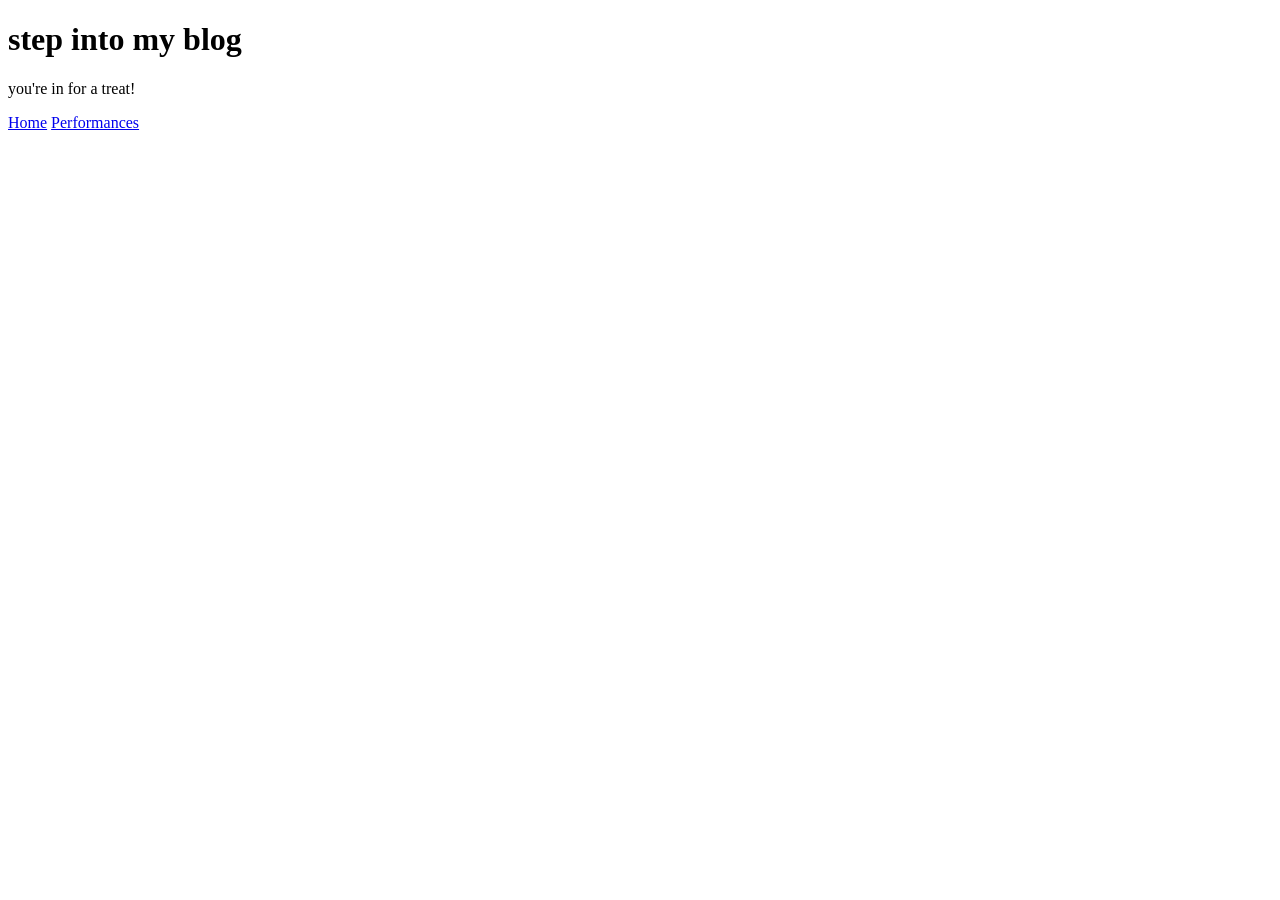
==== index.html @ cf51588d "start of css and html file" ====
<!DOCTYPE html>
<html lang="en">
<head>
    <meta charset="UTF-8">
    <meta name="viewport" content="width=device-width, initial-scale=1.0">
    <title>step into my blog</title>
</head>
<body>
    <header>
        <h1>step into my blog</h1>
        <p>you're in for a treat!</p>
        <nav>
            <a href="#">Home</a>
            <a href="performances.html">Performances</a>
        </nav>
    </header>
    
</body>
</html>
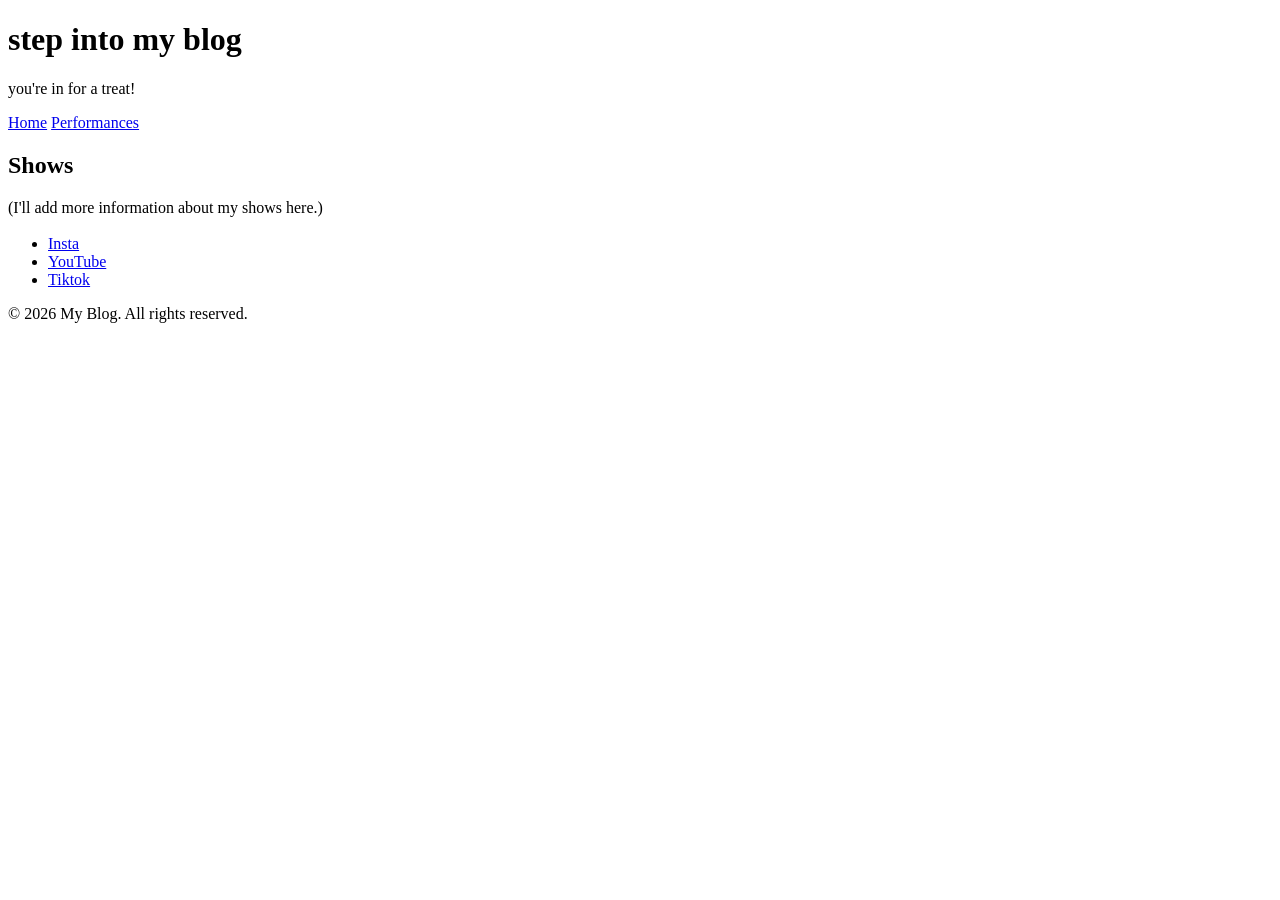
==== commit 104e1976: "basic html layout added (index+perfromances)" ====
--- a/index.html
+++ b/index.html
@@ -10,10 +10,32 @@
         <h1>step into my blog</h1>
         <p>you're in for a treat!</p>
         <nav>
-            <a href="#">Home</a>
+            <a href="index.html">Home</a>
             <a href="performances.html">Performances</a>
         </nav>
     </header>
+
+    <main>
+        <section>
+            <h2>Shows</h2>
+            <p>(I'll add more information about my shows here.)</p>
+
+            <section>
+                <h3></h3>
+            </section>
+        </section>
+
+    </main>
+    
+    <footer>
+
+        <ul>
+            <li><a href="#">Insta</a></li>
+            <li><a href="#">YouTube</a></li>
+            <li><a href="#">Tiktok</a></li>
+        </ul>
+        <p>&copy; 2026 My Blog. All rights reserved.</p>
+    </footer>
     
 </body>
 </html>
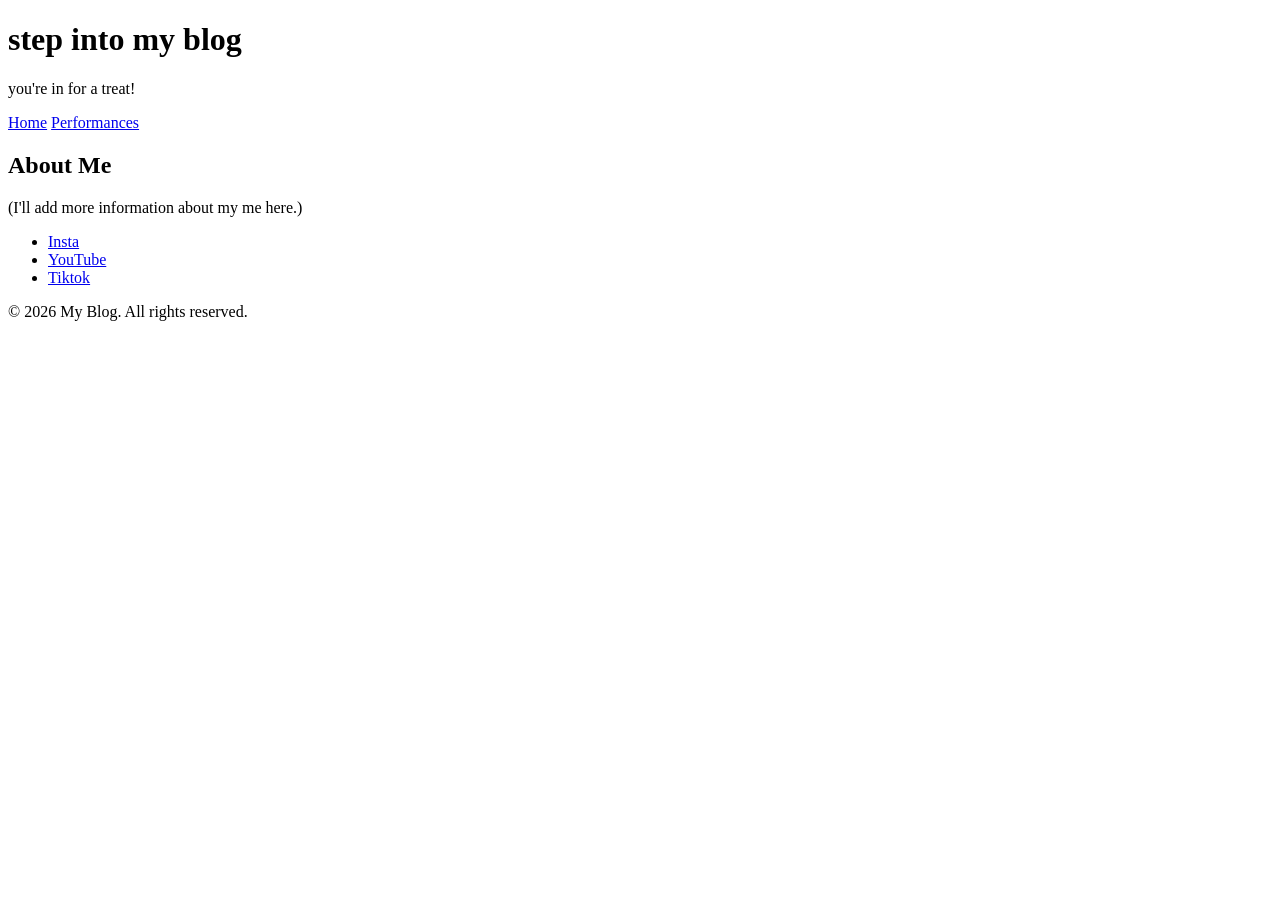
==== commit 8f54fa6f: "edited index html layout" ====
--- a/index.html
+++ b/index.html
@@ -17,12 +17,8 @@
 
     <main>
         <section>
-            <h2>Shows</h2>
-            <p>(I'll add more information about my shows here.)</p>
-
-            <section>
-                <h3></h3>
-            </section>
+            <h2>About Me</h2>
+            <p>(I'll add more information about my me here.)</p>
         </section>
 
     </main>
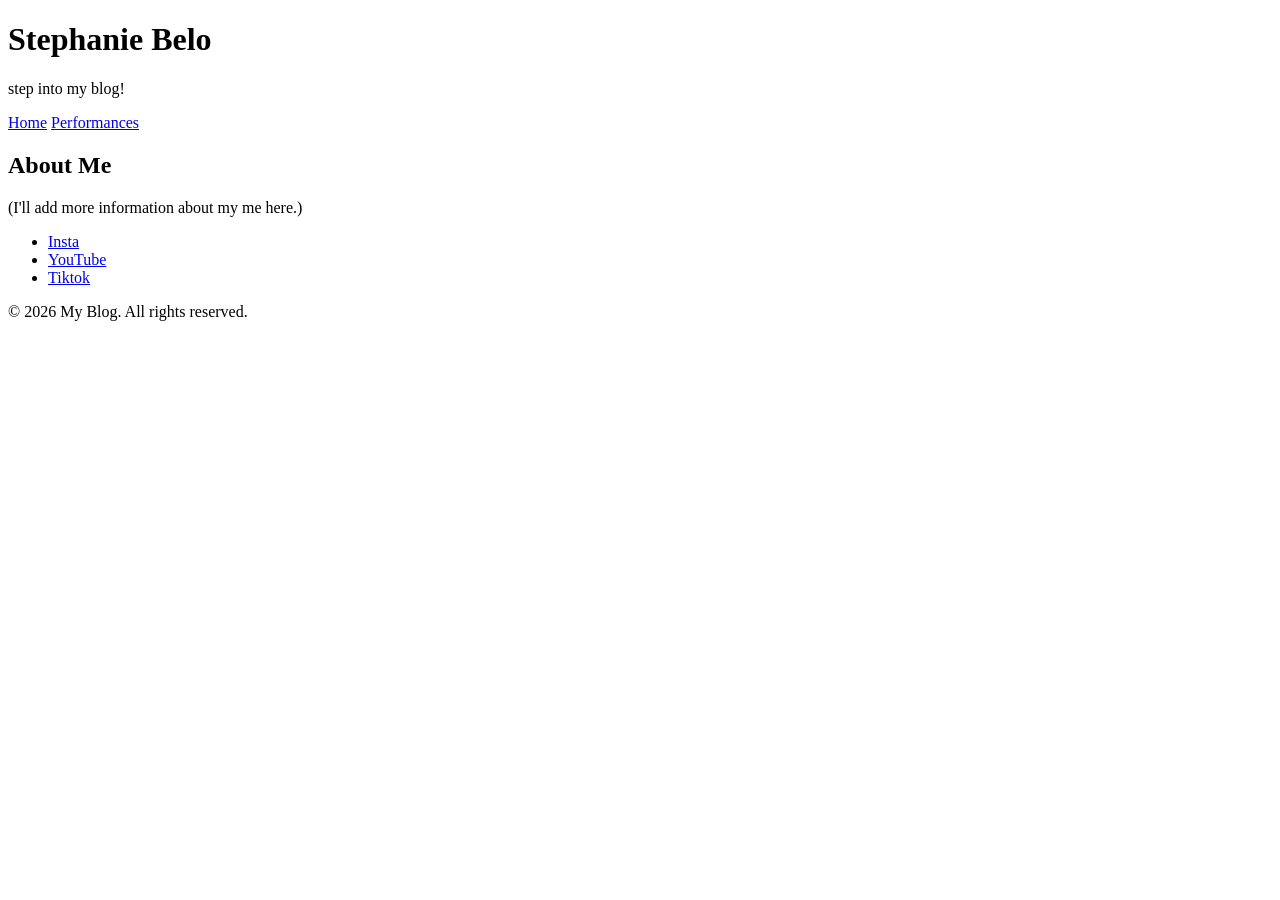
==== commit 1c29dd08: "reset css input" ====
--- a/index.html
+++ b/index.html
@@ -4,11 +4,13 @@
     <meta charset="UTF-8">
     <meta name="viewport" content="width=device-width, initial-scale=1.0">
     <title>step into my blog</title>
+    <link rel="stylesheet" href="styles.css">
+    <link rel="stylesheet" href="reset.css">
 </head>
 <body>
     <header>
-        <h1>step into my blog</h1>
-        <p>you're in for a treat!</p>
+        <h1>Stephanie Belo</h1>
+        <p>step into my blog!</p>
         <nav>
             <a href="index.html">Home</a>
             <a href="performances.html">Performances</a>
